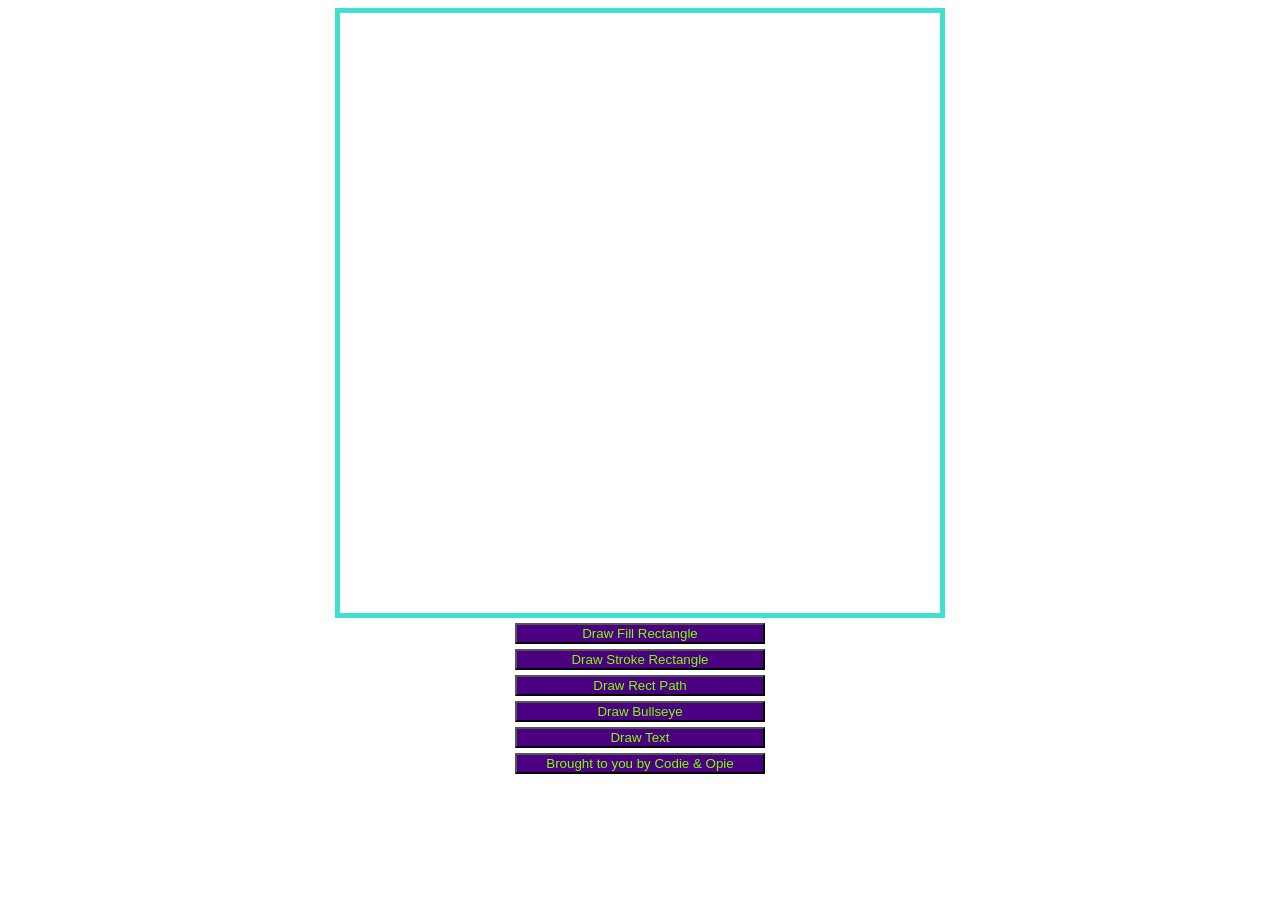
==== canvas-basics-part2/index.html @ 7c2ef7cb "Canvas Review" ====
<!DOCTYPE html>
<html>
<head>
    <meta charset="utf-8">
    <meta name="viewport" content="width=device-width">
    <title>repl.it</title>
    <link href="./styles/style.css" rel="stylesheet" type="text/css" />
</head>
<body>

<div class="buttons">
<canvas id="exercise" width="600" height="600"></canvas>
<button onclick="drawFillRectangle()">Draw Fill Rectangle</button>
<button onclick="strokeRect()">Draw Stroke Rectangle</button>
<button onclick="drawRectPath()">Draw Rect Path</button>
<button onclick="drawBullsEye()">Draw Bullseye</button>
<button onclick="drawText()">Draw Text</button>
<button onclick="addImage()">Brought to you by Codie & Opie</button>
</div>
    <script src="./js/script.js"></script>
</body>
</html>
---- canvas-basics-part2/styles/style.css ----
/* optional: add some border to your canvas */
canvas{
    border: 5px solid turquoise;
}

div{
display: flex;
flex-direction: column;
align-items: center;
}


button{
    margin-top: 5px;
    width: 250px;
    background-color: indigo;
    color: chartreuse;
}
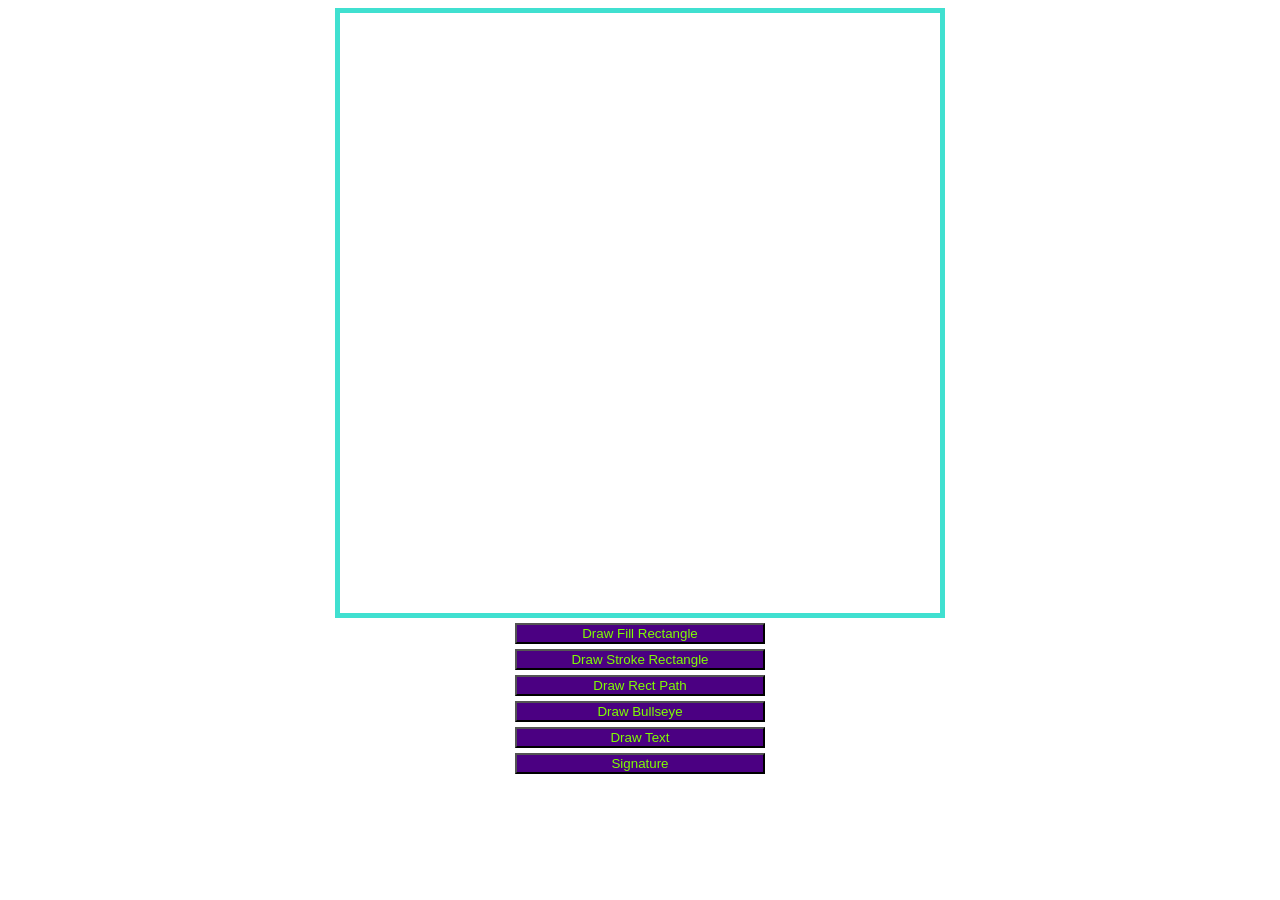
==== commit 6a2516c5: "updated Canvas Exercise" ====
--- a/canvas-basics-part2/index.html
+++ b/canvas-basics-part2/index.html
@@ -15,7 +15,7 @@
 <button onclick="drawRectPath()">Draw Rect Path</button>
 <button onclick="drawBullsEye()">Draw Bullseye</button>
 <button onclick="drawText()">Draw Text</button>
-<button onclick="addImage()">Brought to you by Codie & Opie</button>
+<button onclick="addImage()">Signature</button>
 </div>
     <script src="./js/script.js"></script>
 </body>
